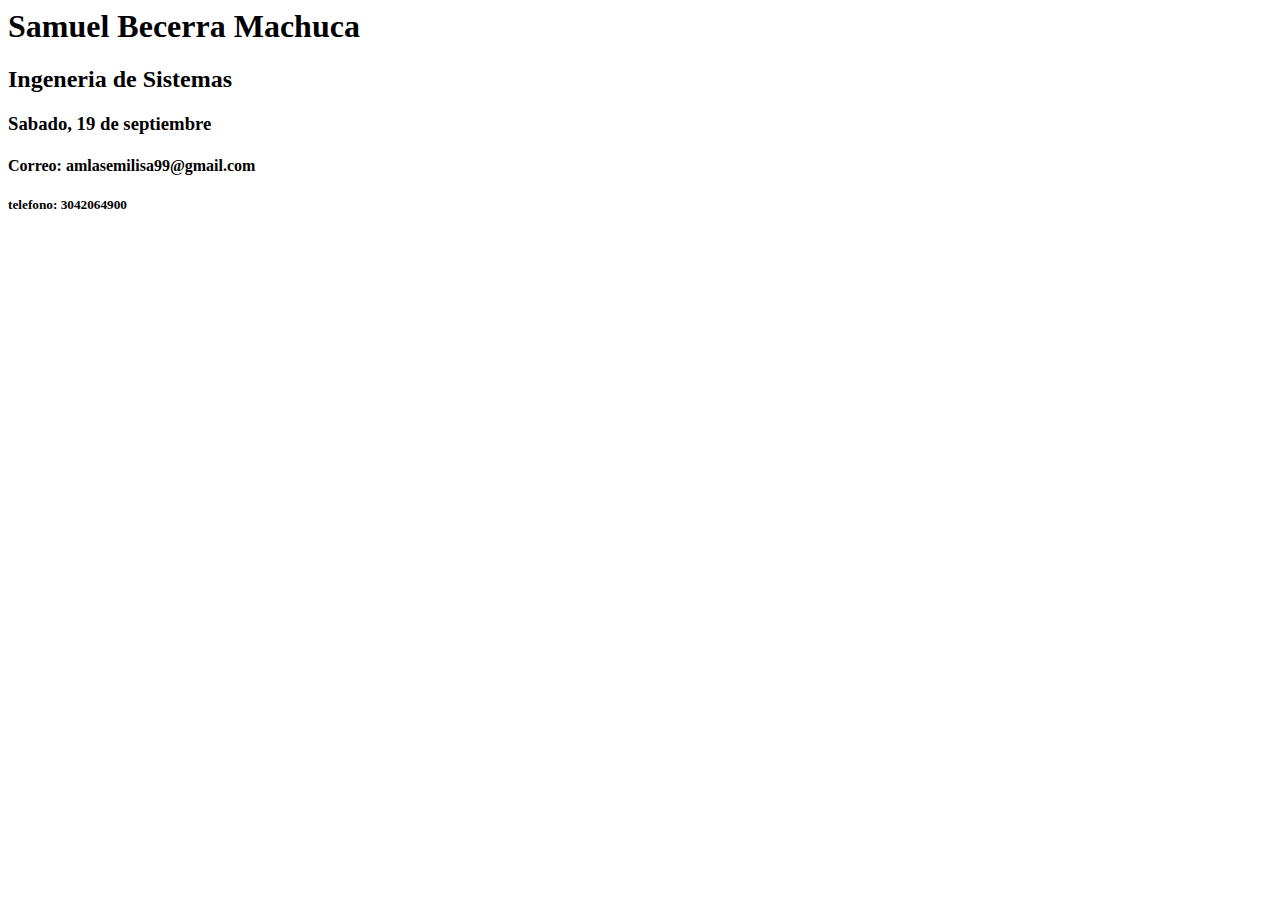
==== index.html @ 2b45636c "Update index.html" ====
<html> 

    <head>


    </head>

    <body>
        <h1> Samuel Becerra Machuca</h1>
        <h2> Ingeneria de Sistemas </h2>
        <h3> Sabado, 19 de septiembre</h3>
        <h4> Correo: amlasemilisa99@gmail.com</h4>
        <h5> telefono: 3042064900</h5>


    </body>
</html>
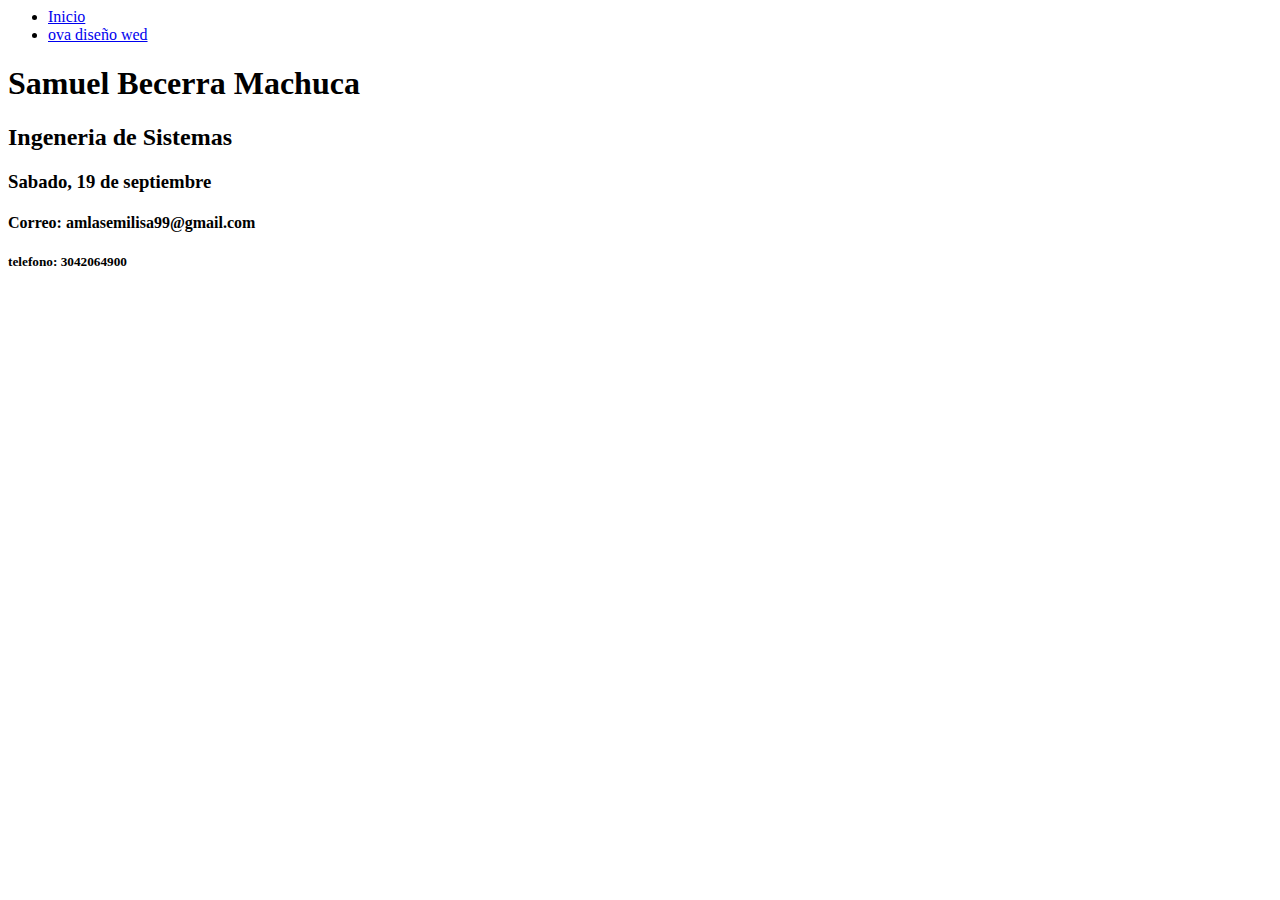
==== commit 12b00654: "Update index.html" ====
--- a/index.html
+++ b/index.html
@@ -2,8 +2,20 @@
 
     <head>
 
+        <meta charset="utf-8" />
+        <meta name="Autor"  content="Samuel Bcerra Machuca"> 
+        <title> Fase 1  </title>
 
     </head>
+
+    <header>
+                
+        <ul>
+            <li> <a href="index.html">Inicio</a> </li>
+            <li> <a href="planning.html">ova diseño wed </a></li>
+        </ul>
+
+    </header>
 
     <body>
         <h1> Samuel Becerra Machuca</h1>
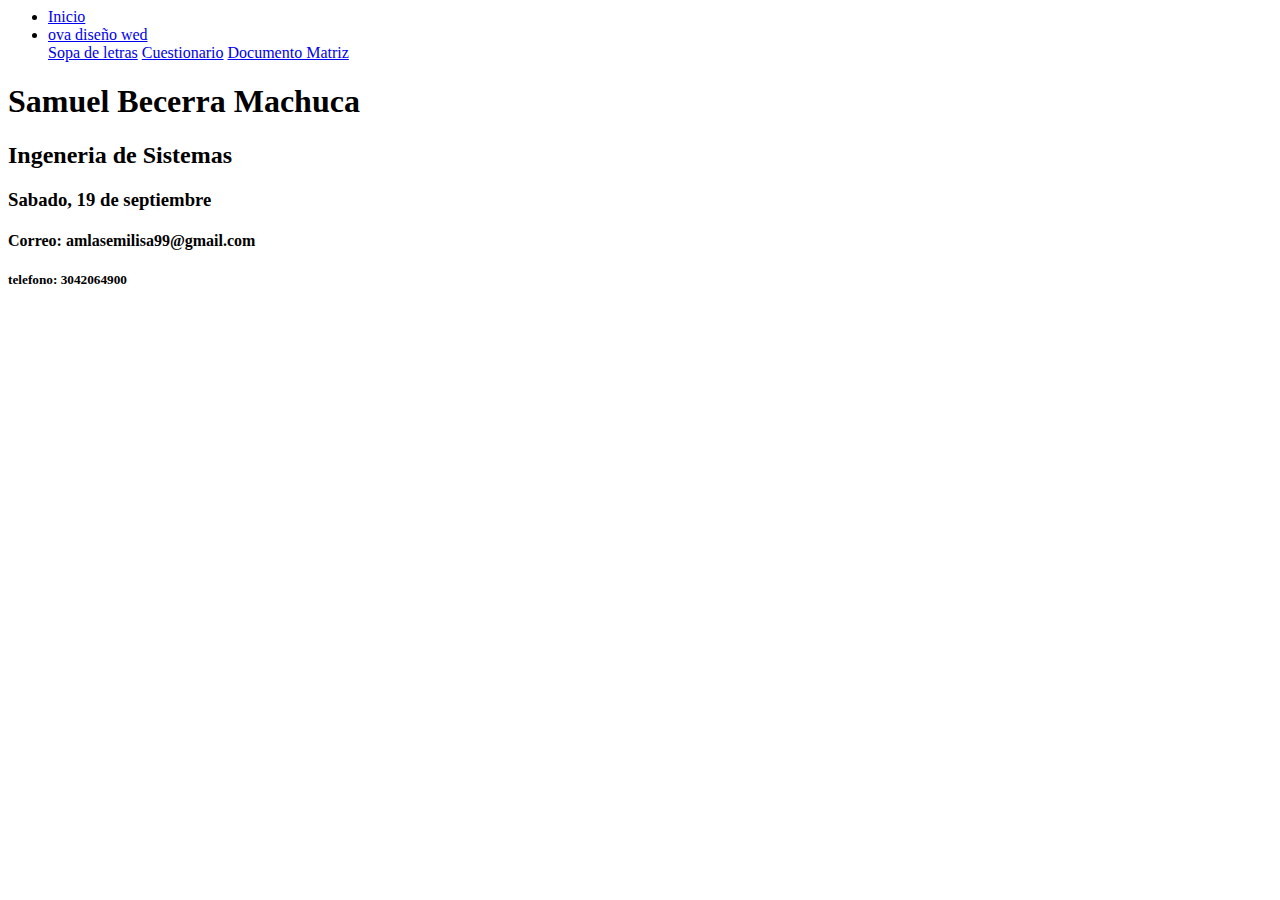
==== commit 598b3723: "v10" ====
--- a/index.html
+++ b/index.html
@@ -13,6 +13,9 @@
         <ul>
             <li> <a href="index.html">Inicio</a> </li>
             <li> <a href="planning.html">ova diseño wed </a></li>
+            <a href="autoevaluacion01.html"> Sopa de letras</a>
+                     <a href="autoevaluacion02.html"> Cuestionario</a>
+                     <a href="autoevaluacion02.html"> Documento Matriz</a>
         </ul>
 
     </header>
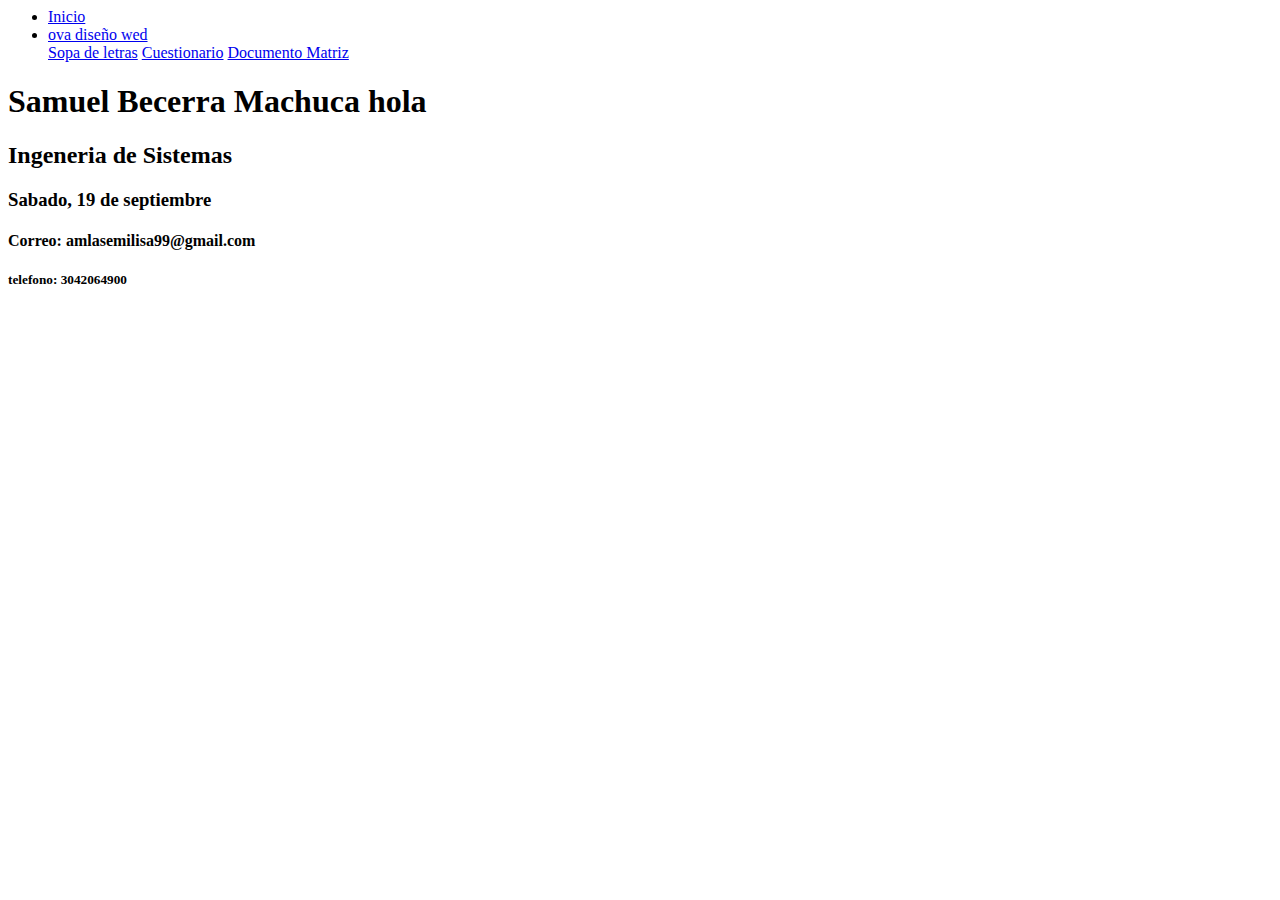
==== commit e7087abd: "Update index.html" ====
--- a/index.html
+++ b/index.html
@@ -21,7 +21,8 @@
     </header>
 
     <body>
-        <h1> Samuel Becerra Machuca</h1>
+        
+        <h1> Samuel Becerra Machuca hola</h1>
         <h2> Ingeneria de Sistemas </h2>
         <h3> Sabado, 19 de septiembre</h3>
         <h4> Correo: amlasemilisa99@gmail.com</h4>
@@ -29,4 +30,4 @@
 
 
     </body>
-</html>+</html>
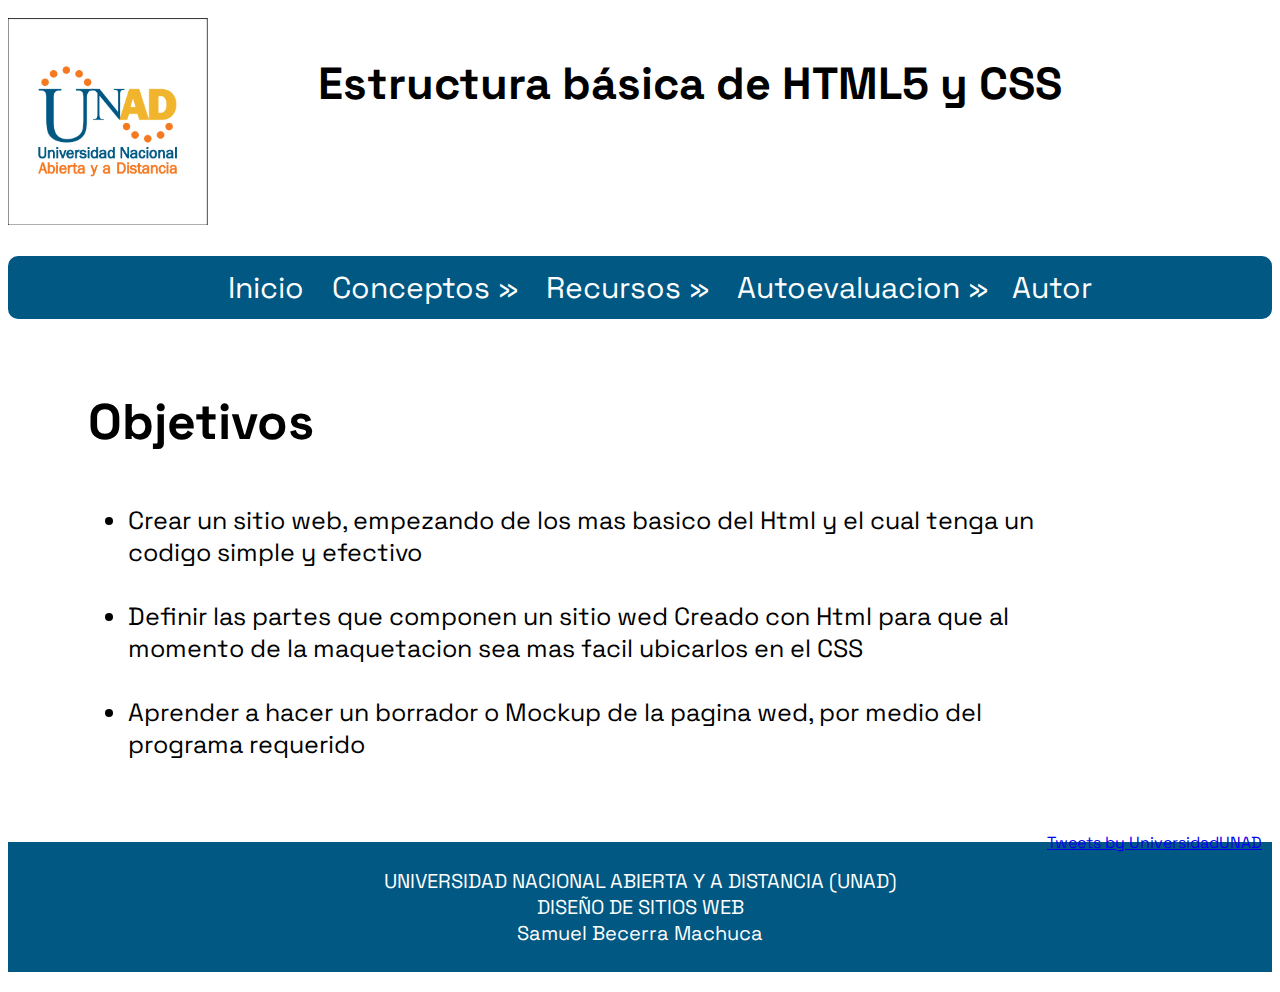
==== commit 3eb1551e: "V12" ====
--- a/index.html
+++ b/index.html
@@ -1,33 +1,76 @@
+<!DOCTYPE html>
 <html> 
 
     <head>
 
         <meta charset="utf-8" />
         <meta name="Autor"  content="Samuel Bcerra Machuca"> 
-        <title> Fase 1  </title>
+        <title> Fase 3  </title>
+        <link rel="stylesheet"  href="estilo.css">
+        <link href="https://fonts.googleapis.com/css2?family=Space+Grotesk:wght@500&display=swap" rel="stylesheet">
 
     </head>
 
-    <header>
-                
-        <ul>
-            <li> <a href="index.html">Inicio</a> </li>
-            <li> <a href="planning.html">ova diseño wed </a></li>
-            <a href="autoevaluacion01.html"> Sopa de letras</a>
+
+    <body>
+        <header>
+            
+
+            <div><img src="imagenes/Unad.png" alt="" width="200px"></div>
+            <div class="titulo"><h2> Estructura básica de HTML5 y CSS</h2></div>
+
+        </header>
+
+        <nav>
+            <ul class="navegacion">
+               <li><a href="index.html">Inicio</a></li>
+                <li class="navegacion2"><a href="#">Conceptos »</a>
+                   <div class="navegacion3">
+                     <a href="conceptos01.html">Concepto HTML5.</a>
+                     <a href="conceptos02.html">Concepto CSS.</a>
+                   </div>
+               </li>
+               <li class="navegacion2"><a href="#">  Recursos  »</a>
+                  <div class="navegacion3">
+                  <a href="recursos01.html"> Recursos 1</a>
+                  <a href="recursos02.html"> Recursos 2</a>
+                  </div>
+               </li>
+               <li class="navegacion2"><a href="#">  Autoevaluacion  »</a>
+                  <div class="navegacion3">
+                     <a href="autoevaluacion01.html"> Sopa de letras</a>
                      <a href="autoevaluacion02.html"> Cuestionario</a>
                      <a href="autoevaluacion02.html"> Documento Matriz</a>
-        </ul>
+                  </div>
+                  <li><a href="autor.html">Autor</a></li>
+               </li>
+               
+            </ul>
+        </nav>
+        
+        <section>
+            <h3 class="titulo2"> Objetivos </h3>
+            <ul>
+                <li> Crear un sitio web, empezando de los mas basico del Html y el cual tenga un codigo simple y efectivo</li> <br>
+                <li> Definir las partes que componen un sitio wed Creado con Html para que al momento de la maquetacion sea mas facil ubicarlos en el CSS </li> <br>
+                <li> Aprender a hacer un borrador o Mockup de la pagina wed, por medio del programa requerido </li> <br>
+            </ul>
+            
+        </section>
+        <aside>
+            <a class="twitter-timeline" data-height="450" href="https://twitter.com/UniversidadUNAD?ref_src=twsrc%5Etfw">Tweets by UniversidadUNAD</a> <script async src="https://platform.twitter.com/widgets.js" charset="utf-8"></script>
+       </aside>
+       
 
-    </header>
+        <footer>
+            <p><br>UNIVERSIDAD NACIONAL ABIERTA Y A DISTANCIA  (UNAD)
+                <br>
+                DISEÑO DE SITIOS WEB
+                <br>
+                 Samuel Becerra Machuca<br><br>
+             </p>
 
-    <body>
-        
-        <h1> Samuel Becerra Machuca hola</h1>
-        <h2> Ingeneria de Sistemas </h2>
-        <h3> Sabado, 19 de septiembre</h3>
-        <h4> Correo: amlasemilisa99@gmail.com</h4>
-        <h5> telefono: 3042064900</h5>
-
+        </footer>
 
     </body>
-</html>
+</html>--- a/estilo.css
+++ b/estilo.css
@@ -0,0 +1,96 @@
+*{
+    font-family: 'Space Grotesk', sans-serif;
+}
+
+.titulo{
+ font-size:  30px ;
+ margin:  0px 50px; 
+ text-align: center;
+ width: 2000vmax;
+
+
+}
+
+header{
+    display: flex;
+    padding: 10px 100px 10px 0px;
+}
+
+nav{
+    background-color:#005883;
+    text-align: center;
+    padding: 10;
+    border-radius: 10px;
+    box-sizing: border-box;
+}
+
+nav ul {
+    list-style-type: none;    
+}
+
+.navegacion li{
+    display: inline-block;
+}
+
+li a, navegacion2{
+    display:inline-block ;
+    color: white;
+    font-size: 30px;
+    text-decoration: none;
+    padding: 12px;
+}
+
+.navegacion3{
+    display: none;
+    background-color:#F0902A;
+    position: absolute;
+    
+}
+.navegacion3 a{
+    color:white ;
+    display: block;
+    margin: 0px 2.5px ;
+}
+.navegacion2:hover .navegacion3{
+    display: block;
+    border-radius: 10px;
+}
+li a:hover{
+    background-color:#F0902A;
+    color: black;
+    border-radius: 5px;
+    outline: 4px solid black;
+    outline-style: auto;
+    box-sizing: border-box;
+
+}
+.titulo2{
+    font-size: 50px;
+}
+
+.normal {
+    display: inline-block;
+    color:orangered;    
+}
+
+section{
+    padding: 5px 80px;
+    font-size: 25px;
+    display: inline-block;
+    width: 1000px;
+}
+
+aside {
+    float: right;
+    height: auto;
+    padding: 10px;
+
+}
+
+footer {
+    font-size: 20px;
+    background: #005883;
+    padding: 30vx;
+    text-align: center;
+    color: white;
+}